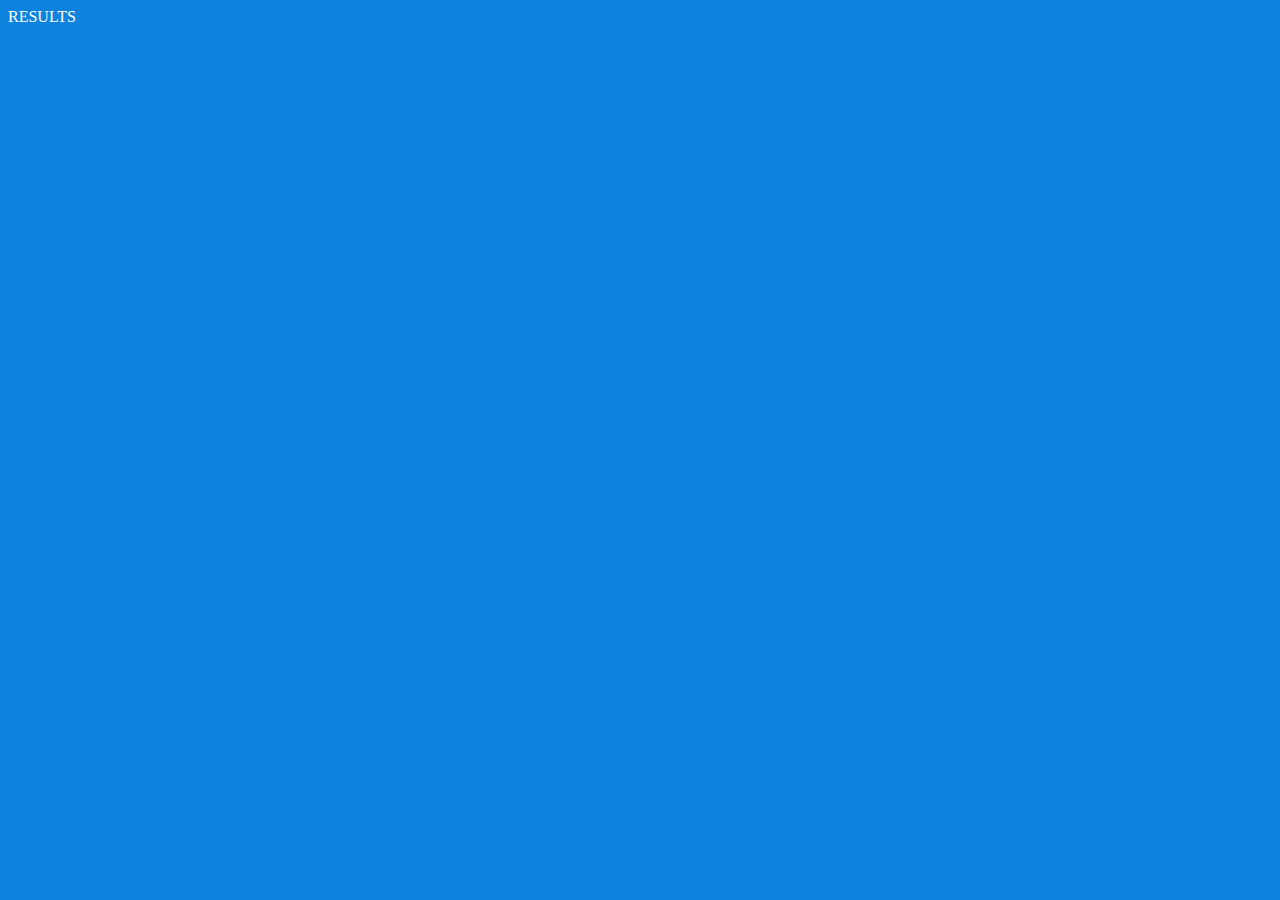
==== display.html @ 0bdfa65b "request" ====
<html>
<link rel="stylesheet" type="text/css" href="display.css" media="screen" />
<head>
<script src="https://ajax.googleapis.com/ajax/libs/jquery/3.2.1/jquery.min.js"></script>
</head> 
<body>
<a>
<script>
	$.get(
  $(this).data('http://docker:4568/service/business_lookup/<city>/<country>/<profession>'),
  function (data) {
    console.log(data);
    app.start();
  }
);
</script>
RESULTS
</a>
</body>
</html>
---- display.css ----
a {color:white}
body {
	background-color: #0d83dd;
}
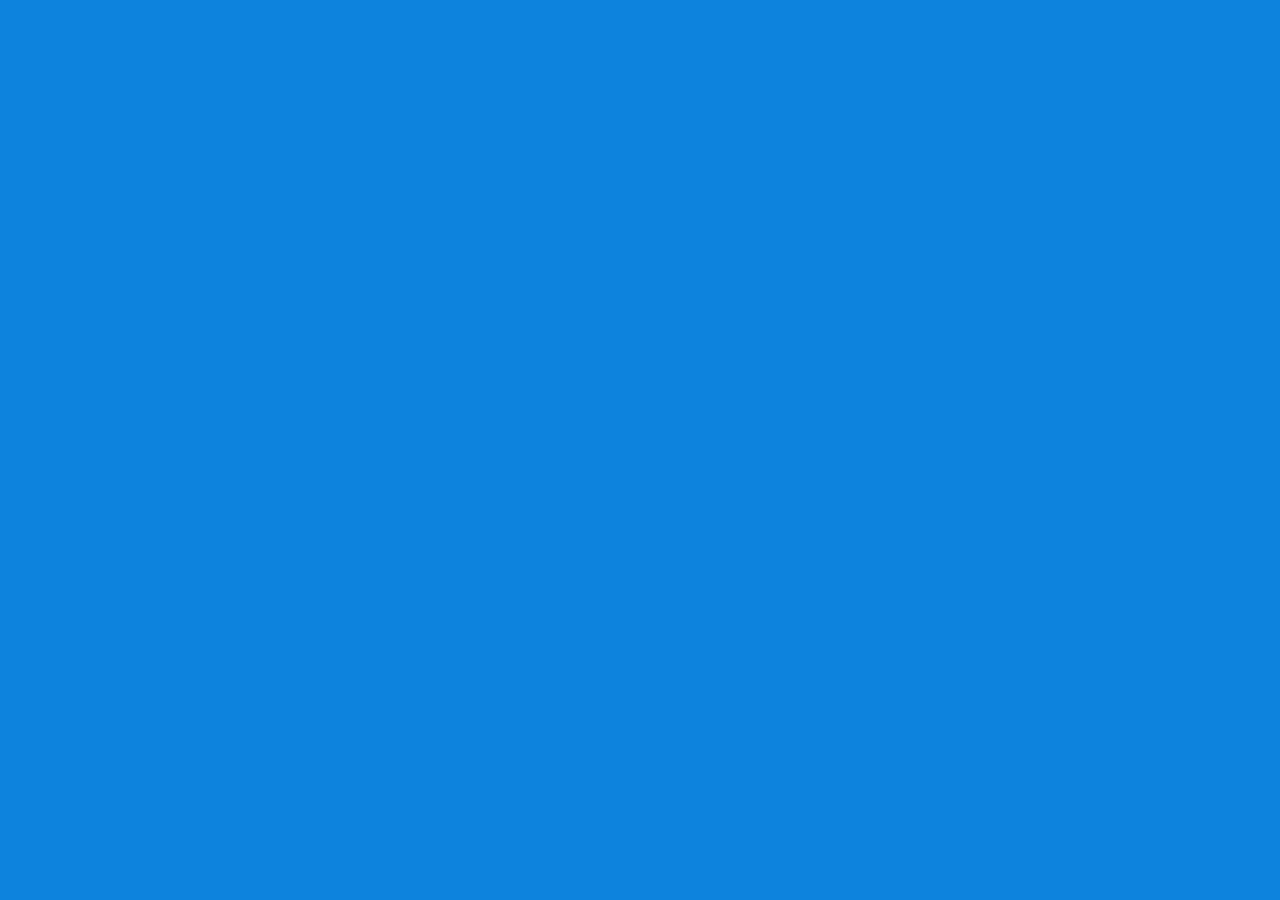
==== commit 3cfab9e5: "request" ====
--- a/display.html
+++ b/display.html
@@ -1,3 +1,4 @@
+<!DOCTYPE html>
 <html>
 <link rel="stylesheet" type="text/css" href="display.css" media="screen" />
 <head>
@@ -5,16 +6,19 @@
 </head> 
 <body>
 <a>
+<head>
 <script>
+$(document).ready(function(){
 	$.get(
   $(this).data('http://docker:4568/service/business_lookup/<city>/<country>/<profession>'),
   function (data) {
     console.log(data);
     app.start();
   }
+  })
 );
 </script>
-RESULTS
+</head>
 </a>
 </body>
 </html>